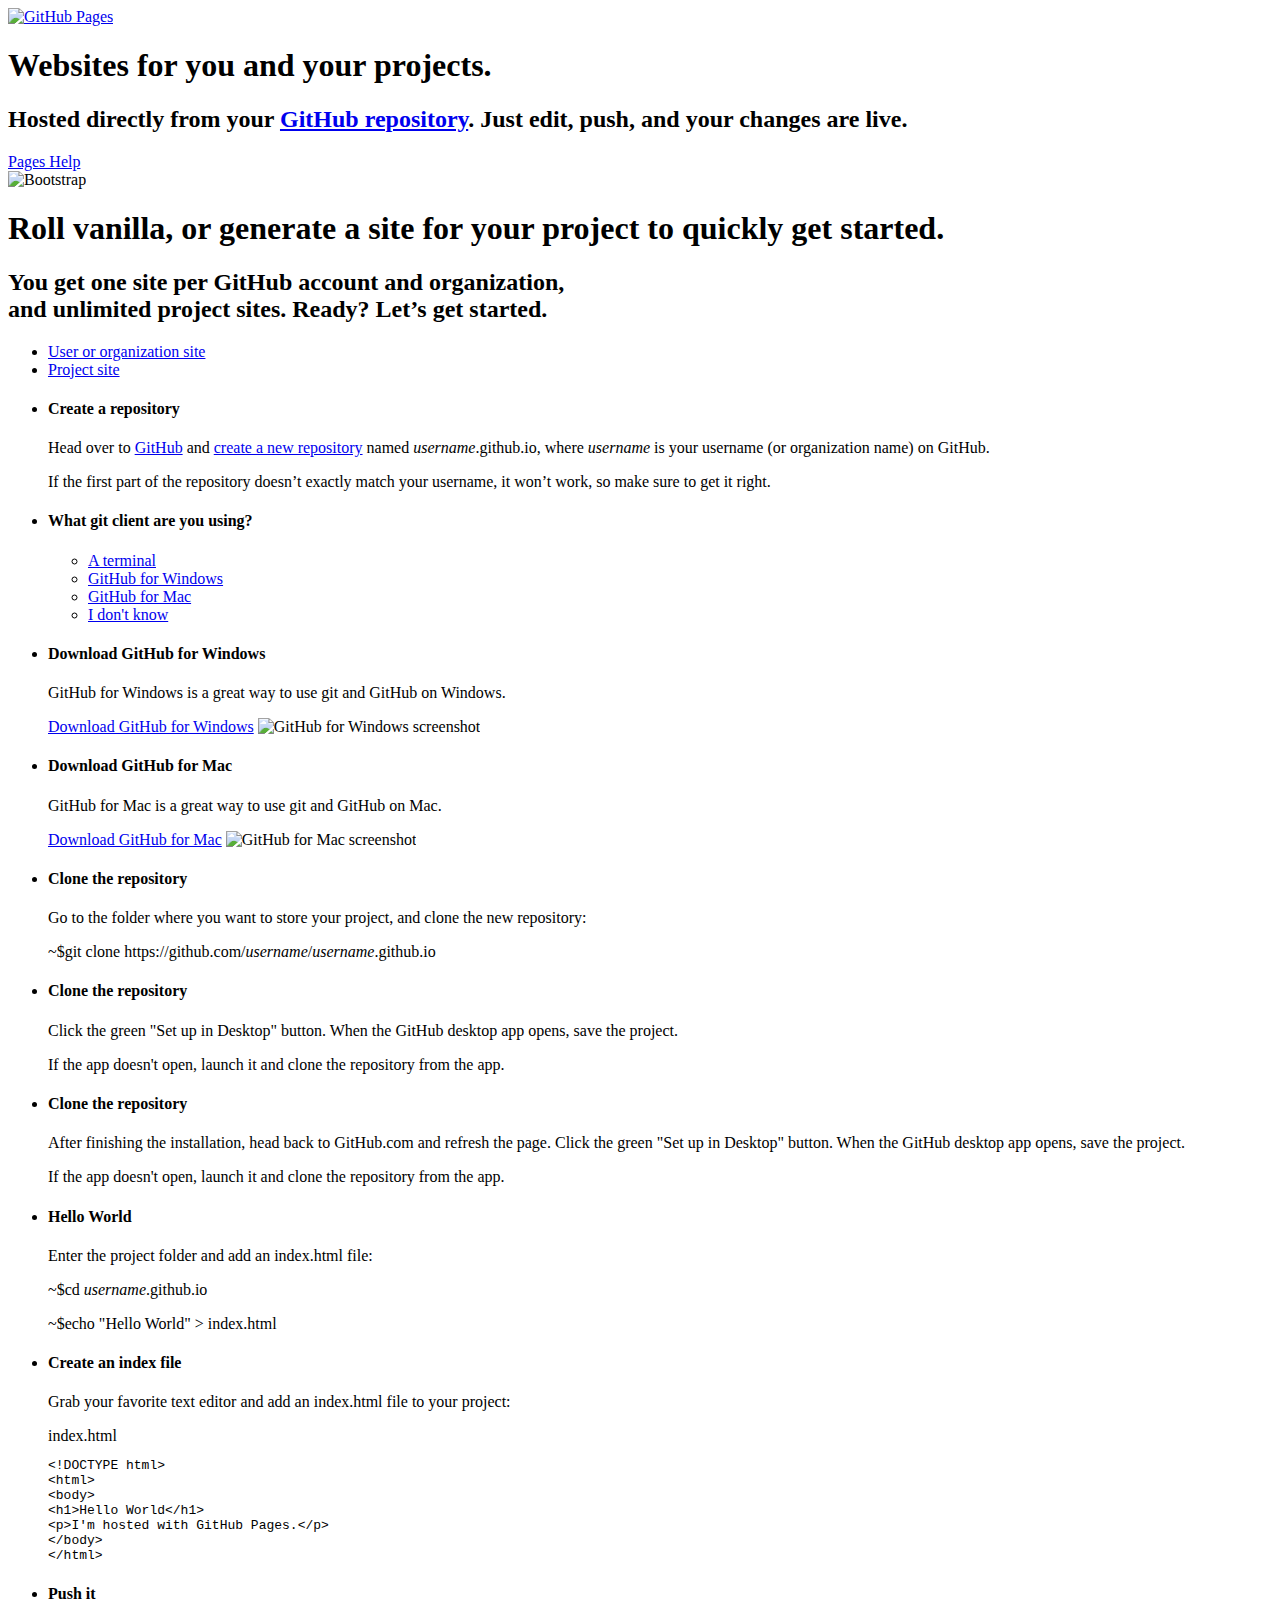
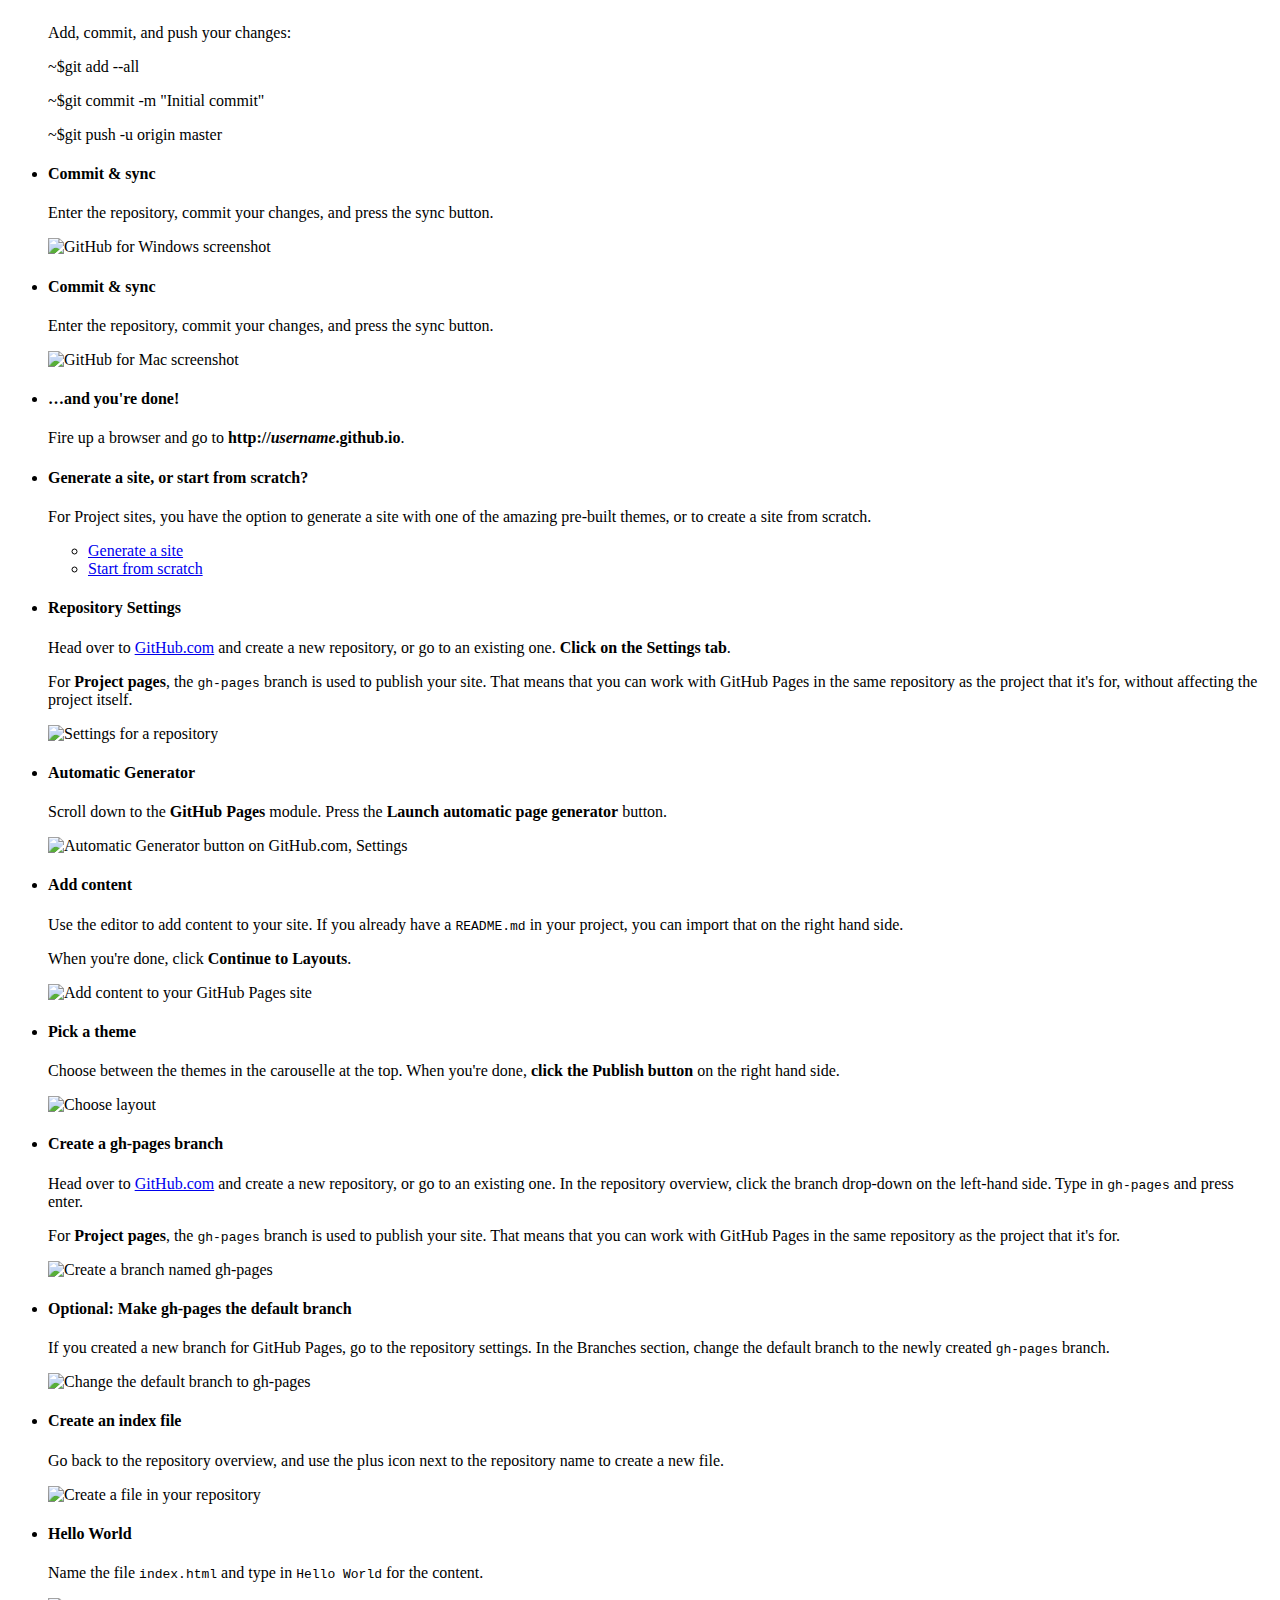
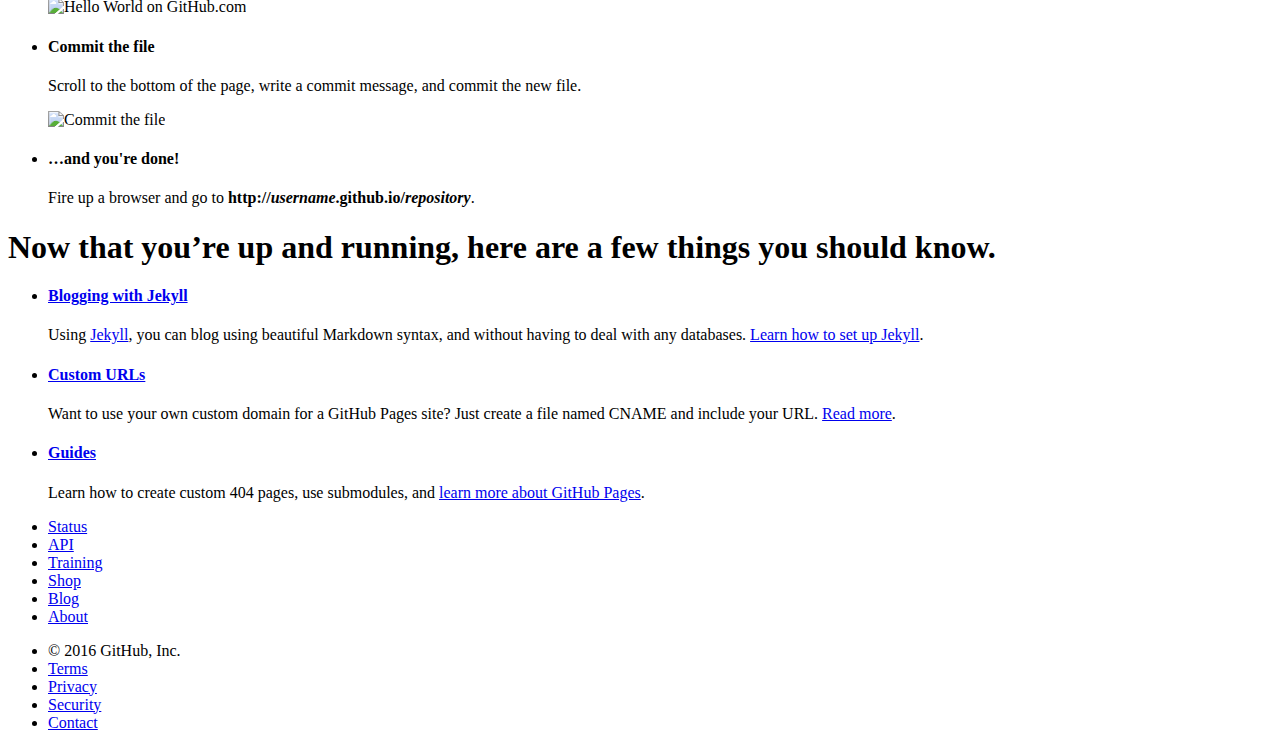
==== GitPages.html @ ba047c5e "Create GitPages.html" ====
<!DOCTYPE html>
<html lang="en">
  <head>
    <meta http-equiv="Content-Type" content="text/html; charset=utf-8"/>
    <link rel="icon" type="image/x-icon" href="/favicon.ico" />
    <link type="text/css" href="/css/pages.css" media="all" rel="stylesheet">

    <!-- Begin Jekyll SEO tag v1.3.3 -->
<title>GitHub Pages - Websites for you and your projects, hosted directly from your GitHub repository. Just edit, push, and your changes are live.</title>
<meta property="og:title" content="GitHub Pages" />
<meta name="description" content="Websites for you and your projects, hosted directly from your GitHub repository. Just edit, push, and your changes are live." />
<meta property="og:description" content="Websites for you and your projects, hosted directly from your GitHub repository. Just edit, push, and your changes are live." />
<link rel="canonical" href="https://pages.github.com/" />
<meta property="og:url" content="https://pages.github.com/" />
<meta property="og:site_name" content="GitHub Pages" />
<meta name="twitter:card" content="summary" />
<meta name="twitter:site" content="@github" />
<script type="application/ld+json">
  {
    "@context": "http://schema.org",
    "@type": "WebSite",
    "name": "GitHub Pages",
    "headline": "GitHub Pages",
    "description": "Websites for you and your projects, hosted directly from your GitHub repository. Just edit, push, and your changes are live.",
    "url": "https://pages.github.com/"
  }
</script>
<!-- End Jekyll SEO tag -->
  </head>

  <body class="home ">


<section id="hero-spot" class="hero-spot">
    <a href="/"><img src="/images/logo.svg" alt="GitHub Pages" class="logo" /></a>

    <h1>Websites for you and your projects.</h1>
    <h2>Hosted directly from your <a href="https://github.com">GitHub repository</a>. Just edit, push, and your changes are live.</h2>

    <a href="https://help.github.com/pages/" class="help-link">Pages Help</a>

    <div id="slideshow">
      <img src="/images/slideshow/bootstrap.png" alt="Bootstrap" class="slide active" width="893" />
    </div>
</section>

<section id="tutorial" class="tutorial">
  <h1>Roll vanilla, or generate a site for your project to quickly get started.</h1>
  <h2>You get one site per GitHub account and organization, <br />and unlimited project sites. Ready? Let’s get started.</h2>

  <ul class="tabs">
    <li><a href="#user-site" class="selected">User or organization site</a></li>
    <li><a href="#project-site">Project site</a></li>
  </ul>

  <!-- ### Start of tutorials -->
  <ul id="user-site" class="tutorial-list wrapper active">
    <li id="create-repo-step" class="image-right">
      <h4>Create a repository</h4>
      <p>Head over to <a href="https://github.com">GitHub</a> and <a data-proofer-ignore="true" href="https://github.com/new">create a new repository</a> named <em>username</em>.github.io, where <em>username</em> is your username (or organization name) on GitHub.</p>

      <p class="details">If the first part of the repository doesn’t exactly match your username, it won’t work, so make sure to get it right.</p>
    </li>

    <li class="question">
      <h4>What git client are you using?</h4>
      <ul class="tabs">
        <li><a id="option-terminal" href="#terminal-step-1" class="selected">A terminal</a></li>
        <li><a id="option-ghfw" href="#setup-in-desktop">GitHub for Windows</a></li>
        <li><a id="option-ghfm" href="#setup-in-desktop">GitHub for Mac</a></li>
        <li><a id="option-newuser-w" href="#new-user-step-1">I don't know</a></li>
      </ul>
    </li>

    <li id="new-user-step-1" class="option-newuser-w">
      <h4>Download GitHub for Windows</h4>
      <p>GitHub for Windows is a great way to use git and GitHub on Windows.</p>

      <a class="windows-download" href="https://github-windows.s3.amazonaws.com/GitHubSetup.exe"><span class="icon"></span>Download GitHub for Windows</a>

      <img src="images/dashboard@2x.png" width="1054" alt="GitHub for Windows screenshot" class="full-size" />
    </li>

    <li class="option-newuser-m">
      <h4>Download GitHub for Mac</h4>
      <p>GitHub for Mac is a great way to use git and GitHub on Mac.</p>

      <a class="mac-download" href="https://central.github.com/mac/latest"><span class="icon"></span>Download GitHub for Mac</a>

      <img src="images/ghfm@2x.png" width="1078" alt="GitHub for Mac screenshot" class="full-size" />
    </li>

    <li id="terminal-step-1" class="option-terminal">
      <h4>Clone the repository</h4>
      <p>Go to the folder where you want to store your project, and clone the new repository:</p>

      <div class="terminal">
        <div class="header"></div>
        <div class="shell">
          <p><span class="path">~</span><span class="prompt">$</span>git clone https://github.com/<em>username</em>/<em>username</em>.github.io</p>
        </div>
      </div>
    </li>

    <li id="setup-in-desktop" class="option-ghfm option-ghfw image-right">
      <h4>Clone the repository</h4>
      <p>Click the green "Set up in Desktop" button. When the GitHub desktop app opens, save the project.</p>

      <p class="details">If the app doesn't open, launch it and clone the repository from the app.</p>
    </li>

    <li id="setup-in-desktop" class="option-newuser-w option-newuser-m image-right">
      <h4>Clone the repository</h4>
      <p>After finishing the installation, head back to GitHub.com and refresh the page. Click the green "Set up in Desktop" button. When the GitHub desktop app opens, save the project.</p>

      <p class="details">If the app doesn't open, launch it and clone the repository from the app.</p>
    </li>

    <li class="option-terminal">
      <h4>Hello World</h4>
      <p>Enter the project folder and add an index.html file:</p>

      <div class="terminal">
        <div class="header"></div>
        <div class="shell">
          <p><span class="path">~</span><span class="prompt">$</span>cd <em>username</em>.github.io</p>
          <p><span class="path">~</span><span class="prompt">$</span>echo "Hello World" > index.html</p>
        </div>
      </div>
    </li>

    <li class="option-ghfm option-ghfw option-newuser-w option-newuser-m">
      <h4>Create an index file</h4>
      <p>Grab your favorite text editor and add an index.html file to your project:</p>

      <div class="terminal">
        <div class="header">index.html</div>
        <code class="shell">
          <pre>&lt;!DOCTYPE html&gt;
&lt;html&gt;
&lt;body&gt;
&lt;h1&gt;Hello World&lt;/h1&gt;
&lt;p&gt;I'm hosted with GitHub Pages.&lt;/p&gt;
&lt;/body&gt;
&lt;/html&gt;</pre>
      </code>
    </li>

    <li class="option-terminal">
      <h4>Push it</h4>
      <p>Add, commit, and push your changes:</p>

      <div class="terminal">
        <div class="header"></div>
        <div class="shell">
          <p><span class="path">~</span><span class="prompt">$</span>git add --all</p>
          <p><span class="path">~</span><span class="prompt">$</span>git commit -m "Initial commit"</p>
          <p><span class="path">~</span><span class="prompt">$</span>git push -u origin master</p>
        </div>
      </div>
    </li>

    <li class="option-ghfw option-newuser-w">
      <h4>Commit &amp; sync</h4>

      <p>Enter the repository, commit your changes, and press the sync button.</p>

      <img src="images/sync-windows@2x.png" width="813" alt="GitHub for Windows screenshot" class="full-size" />
    </li>

    <li class="option-ghfm option-newuser-m">
      <h4>Commit &amp; sync</h4>

      <p>Enter the repository, commit your changes, and press the sync button.</p>

      <img src="images/sync-mac.png" alt="GitHub for Mac screenshot" class="full-size" />
    </li>

    <li class="option-all">
      <h4>…and you're done!</h4>
      <p>Fire up a browser and go to <strong>http://<em>username</em>.github.io</strong>.</p>
      <div class="hero-octicon">
        <span class="mega-octicon octicon-check"></span>
      </div>
    </li>
  </ul>
  <!-- End of user site tutorial -->

  <!-- Project Site tutorial -->
  <ul id="project-site" class="tutorial-list wrapper">
    <li class="question">
      <h4>Generate a site, or start from scratch?</h4>
      <p>For Project sites, you have the option to generate a site with one of the amazing pre-built themes, or to create a site from scratch.
      <ul class="tabs">
        <li><a id="option-generate" href="#generate-step-1" class="selected">Generate a site</a></li>
        <li><a id="option-vanilla" href="#vanilla-step-1">Start from scratch</a></li>
      </ul>
    </li>

    <li id="generate-step-1" class="option-generate">
      <h4>Repository Settings</h4>
      <p>Head over to <a href="https://github.com/">GitHub.com</a> and create a new repository, or go to an existing one. <strong>Click on the Settings tab</strong>.</p>
      <p class="details">For <strong>Project pages</strong>, the <code>gh-pages</code> branch is used to publish your site. That means that you can work with GitHub Pages in the same repository as the project that it's for, without affecting the project itself.</p>

      <img src="images/settings@2x.png" width="489" alt="Settings for a repository" />
    </li>

    <li class="option-generate">
      <h4>Automatic Generator</h4>
      <p>Scroll down to the <strong>GitHub Pages</strong> module. Press the <strong>Launch automatic page generator</strong> button.</p>
      <img src="images/automatic@2x.png" width="520" alt="Automatic Generator button on GitHub.com, Settings" />
    </li>

    <li class="option-generate">
      <h4>Add content</h4>
      <p>Use the editor to add content to your site. If you already have a <code>README.md</code> in your project, you can import that on the right hand side.</p>
      <p>When you're done, click <strong>Continue to Layouts</strong>.</p>

      <img class="full-size" src="images/add-content@2x.png" width="681" alt="Add content to your GitHub Pages site" />
    </li>

    <li class="option-generate">
      <h4>Pick a theme</h4>
      <p>Choose between the themes in the carouselle at the top. When you're done, <strong>click the Publish button</strong> on the right hand side.</p>

      <img src="images/choose-layout@2x.png" class="full-size" width="610" alt="Choose layout" />
    </li>

    <!-- Start of vanilla sub tutorial -->
    <li id="vanilla-step-1" class="option-vanilla">
      <h4>Create a gh-pages branch</h4>
      <p>Head over to <a href="https://github.com/">GitHub.com</a> and create a new repository, or go to an existing one. In the repository overview, click the branch drop-down on the left-hand side. Type in <code>gh-pages</code> and press enter.</p>

      <p class="details">For <strong>Project pages</strong>, the <code>gh-pages</code> branch is used to publish your site. That means that you can work with GitHub Pages in the same repository as the project that it's for.</p>
      <img src="images/create-branch@2x.png" width="525" alt="Create a branch named gh-pages" />
    </li>

    <li class="option-vanilla">
      <h4>Optional: Make gh-pages the default branch</h4>
      <p>If you created a new branch for GitHub Pages, go to the repository settings. In the Branches section, change the default branch to the newly created <code>gh-pages</code> branch.</p>

      <img src="images/default-branch@2x.png" width="851" alt="Change the default branch to gh-pages" />
    </li>

    <li class="option-vanilla">
      <h4>Create an index file</h4>
      <p>Go back to the repository overview, and use the plus icon next to the repository name to create a new file.</p>

      <img src="images/create-file@2x.png" width="610" alt="Create a file in your repository" />
    </li>

    <li class="option-vanilla">
      <h4>Hello World</h4>
      <p>Name the file <code>index.html</code> and type in <code>Hello World</code> for the content.</p>

      <img src="images/hello-world@2x.png" width="518" alt="Hello World on GitHub.com" />
    </li>

    <li class="option-vanilla">
      <h4>Commit the file</h4>
      <p>Scroll to the bottom of the page, write a commit message, and commit the new file.</p>

      <img src="images/commit-web@2x.png" width="627" alt="Commit the file" />
    </li>

    <li class="option-all">
      <h4>…and you're done!</h4>
      <p>Fire up a browser and go to <strong>http://<em>username</em>.github.io/<em>repository</em></strong>.</p>
      <div class="hero-octicon">
        <span class="mega-octicon octicon-check"></span>
      </div>
    </li>
  </ul>

</section>
<!-- End of tutorial section -->

<section id="next-steps">
  <h1>Now that you’re up and running, here are a few things you should know.</h1>

  <ul class="next-steps wrapper">
    <li class="jekyll">
      <a class="hero-octicon" href="https://help.github.com/articles/using-jekyll-with-pages">
        <span class="mega-octicon octicon-pencil"></span>
      </a>
      <h4><a href="https://help.github.com/articles/using-jekyll-with-pages">Blogging with Jekyll</a></h4>
      <p>Using <a href="https://jekyllrb.com">Jekyll</a>, you can blog using beautiful Markdown syntax, and without having to deal with any databases. <a href="https://jekyllrb.com/docs/quickstart/">Learn how to set up Jekyll</a>.</p>
    </li>
    <li class="custom-urls">
      <a class="hero-octicon" href="https://help.github.com/articles/setting-up-a-custom-domain-with-pages">
        <span class="mega-octicon octicon-link"></span>
      </a>
      <h4><a href="https://help.github.com/articles/setting-up-a-custom-domain-with-pages">Custom URLs</a></h4>
      <p>Want to use your own custom domain for a GitHub Pages site? Just create a file named CNAME  and include your URL. <a href="https://help.github.com/articles/setting-up-a-custom-domain-with-pages">Read more</a>.</p>
    </li>
    <li class="guides">
      <a class="hero-octicon" href="https://help.github.com/categories/20/articles">
        <span class="mega-octicon octicon-book"></span>
      </a>
      <h4><a href="https://help.github.com/categories/20/articles">Guides</a></h4>
      <p>Learn how to create custom 404 pages, use submodules, and <a href="https://help.github.com/categories/20/articles">learn more about GitHub Pages</a>.</p>
    </li>
  </ul>
</section>

<script src="/js/jquery.js"></script>
<script>window.slides = {"bootstrap":"Bootstrap","yeoman":"Yeoman","facebookdesign":"Facebook Design","foundation":"Foundation","ghtraining":"GitHub Training","adobeos":"Adobe Open Source","jekyllrb":"Jekyll","electron":"Electron","semanticui":"Semantic UI","microsoft":"Microsoft on GitHub"}</script>
<script src="/js/application.js"></script>


<footer class="page-footer">
  <ul class="site-footer-links right">
    <li><a href="https://status.github.com/">Status</a></li>
    <li><a href="https://developer.github.com">API</a></li>
    <li><a href="https://training.github.com">Training</a></li>
    <li><a href="https://shop.github.com">Shop</a></li>
    <li><a href="https://github.com/blog">Blog</a></li>
    <li><a href="https://github.com/about">About</a></li>
  </ul>

  <a href="/">
    <span class="mega-octicon octicon-mark-github"></span>
  </a>

  <ul class="site-footer-links">
    <li>&copy; 2016 <span>GitHub</span>, Inc.</li>
    <li><a href="https://github.com/site/terms">Terms</a></li>
    <li><a href="https://github.com/site/privacy">Privacy</a></li>
    <li><a href="https://github.com/security">Security</a></li>
    <li><a href="https://github.com/contact">Contact</a></li>
  </ul>
</footer>

<script>
  (function(i,s,o,g,r,a,m){i['GoogleAnalyticsObject']=r;i[r]=i[r]||function(){
  (i[r].q=i[r].q||[]).push(arguments)},i[r].l=1*new Date();a=s.createElement(o),
  m=s.getElementsByTagName(o)[0];a.async=1;a.src=g;m.parentNode.insertBefore(a,m)
  })(window,document,'script','//www.google-analytics.com/analytics.js','ga');

  ga('create', 'UA-3769691-40', 'github.com');
  ga('send', 'pageview');
</script>

</body>
</html>
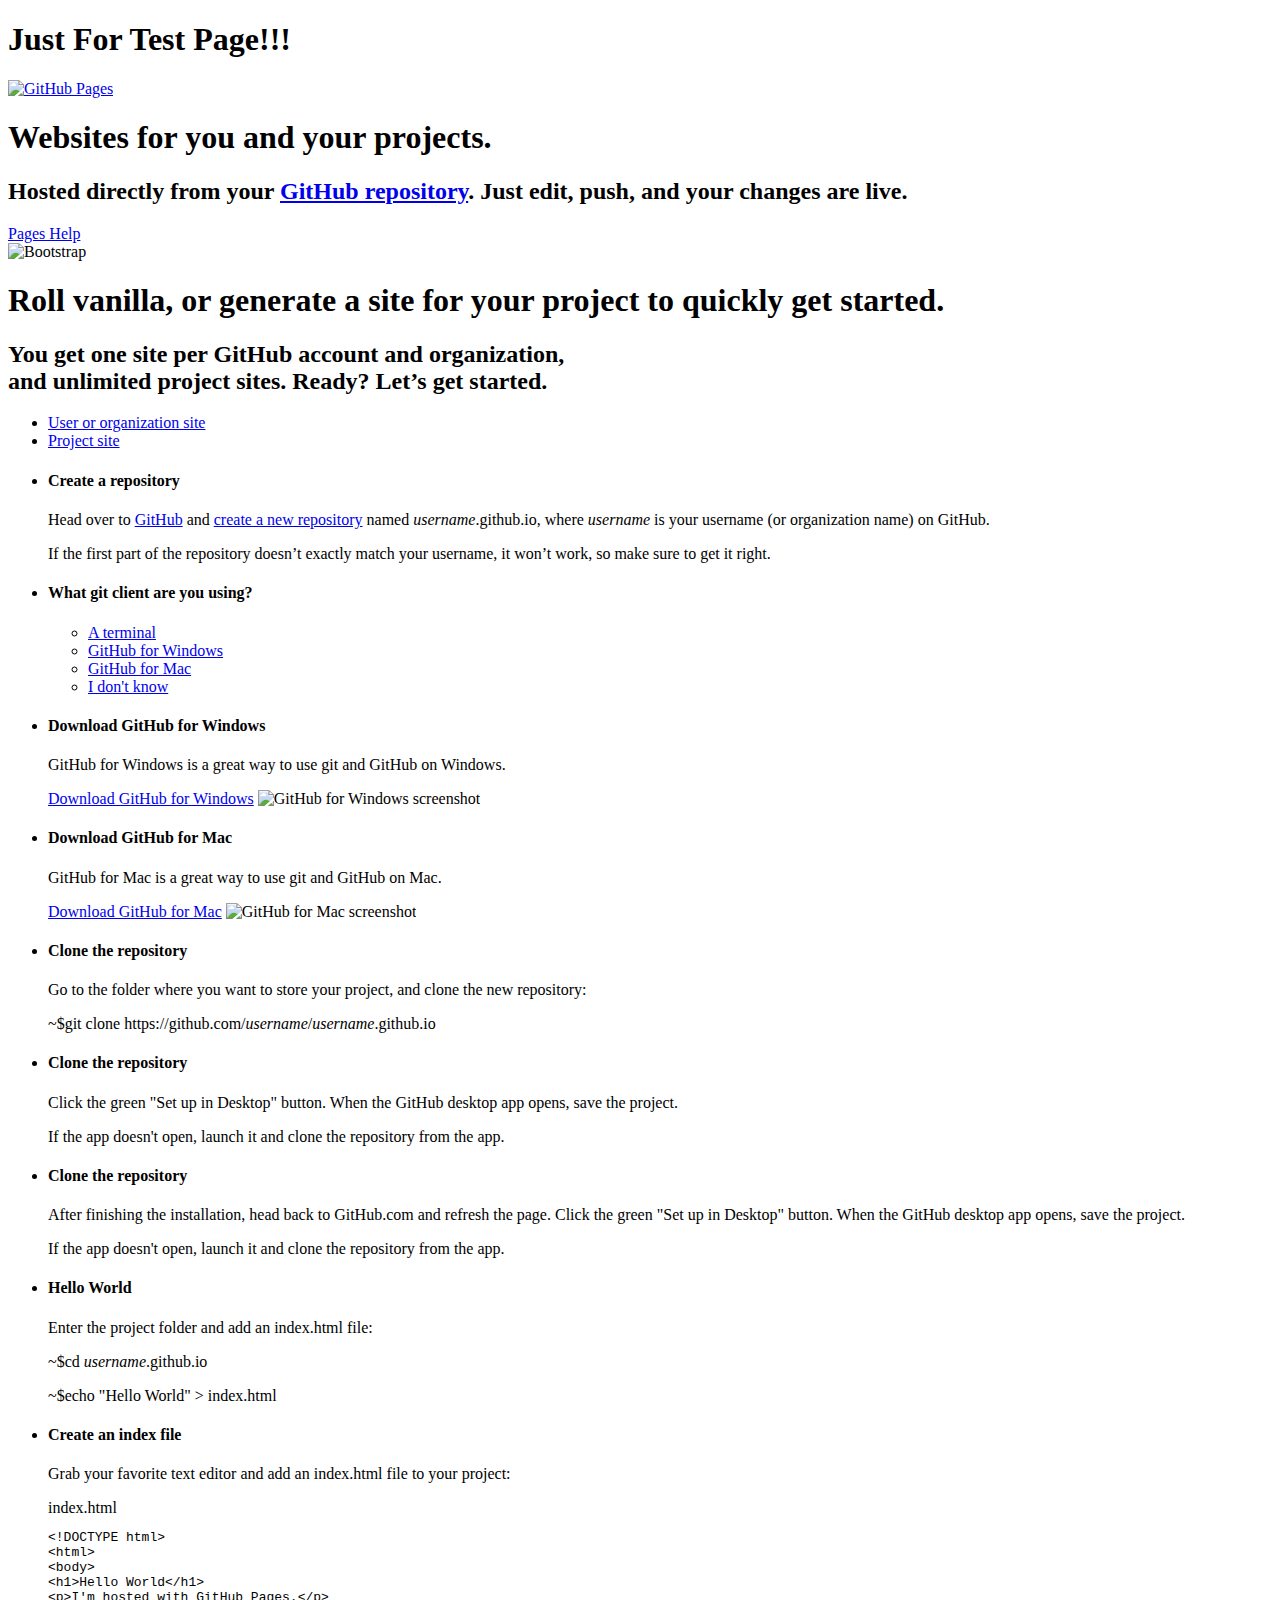
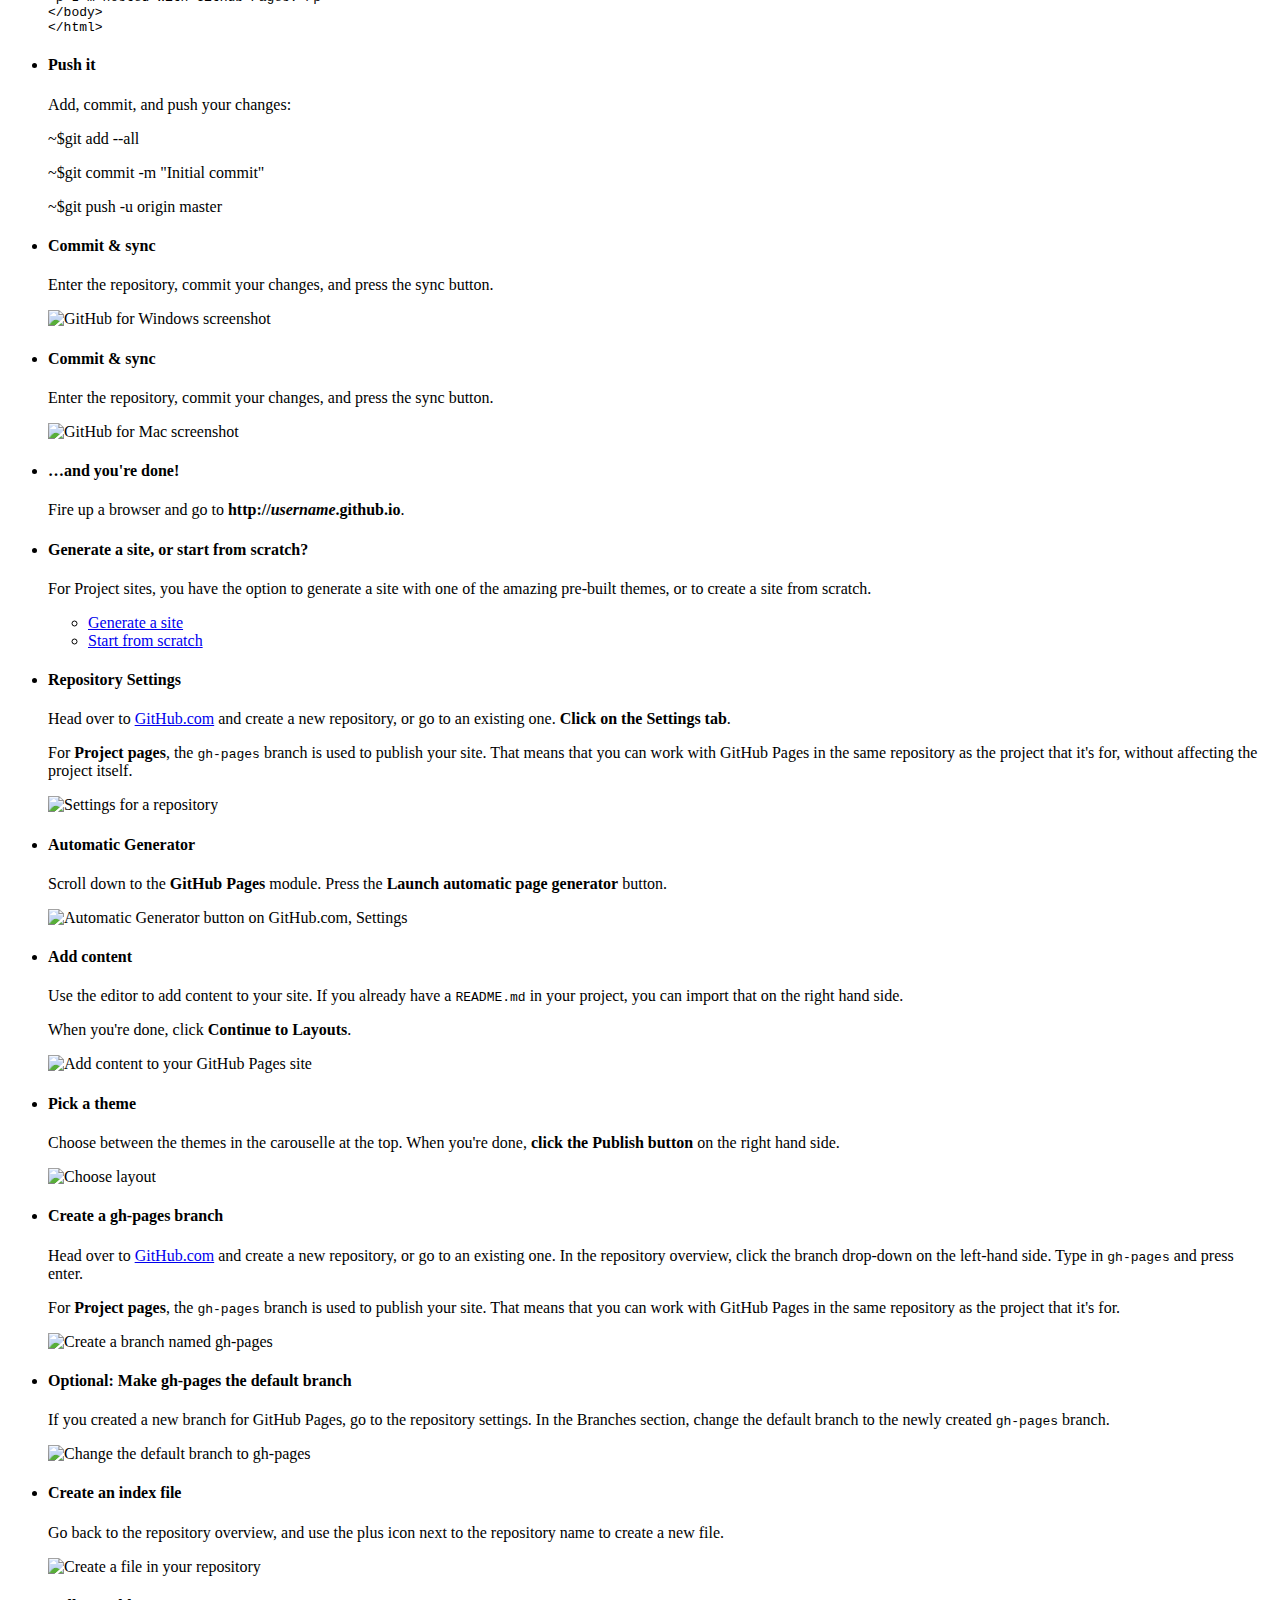
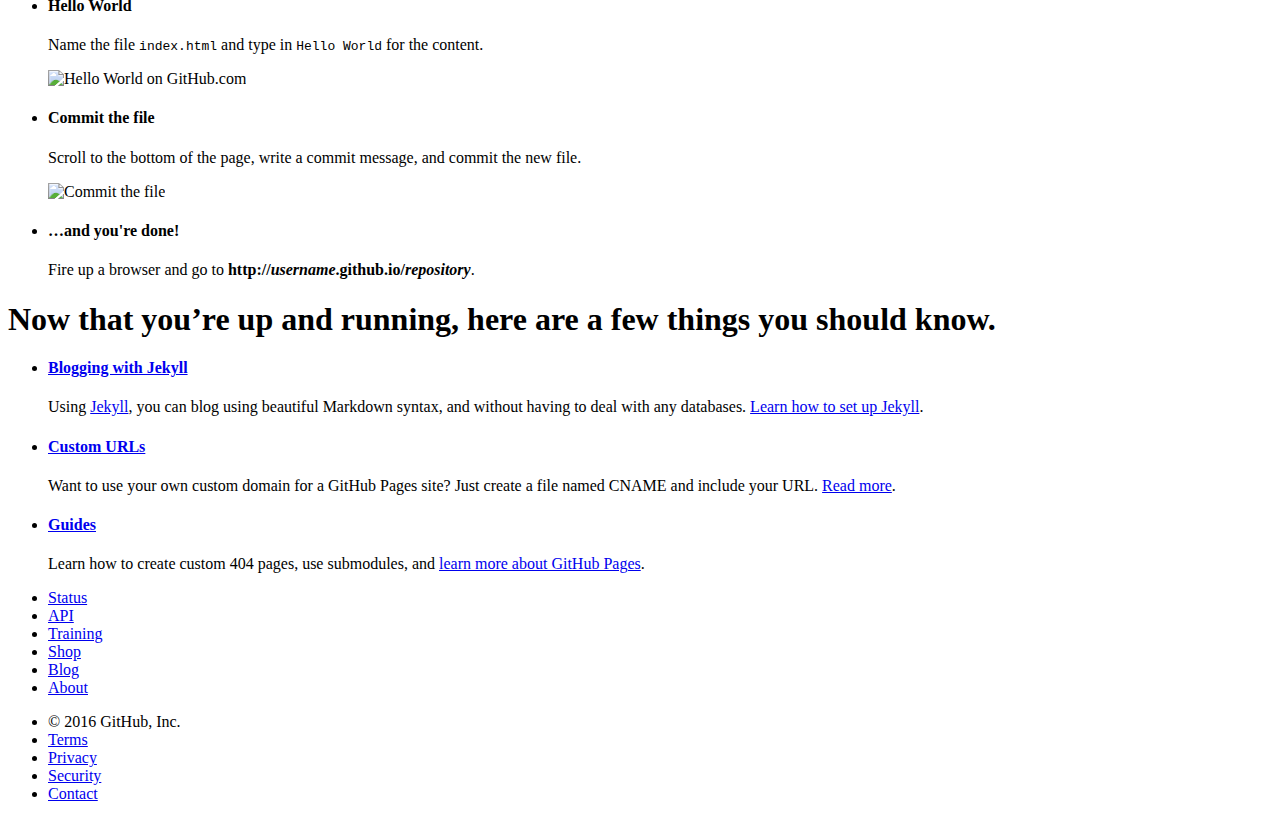
==== commit 61e2614c: "Update GitPages.html" ====
--- a/GitPages.html
+++ b/GitPages.html
@@ -30,7 +30,7 @@
   </head>
 
   <body class="home ">
-
+<h1>Just For Test Page!!!</h1>
 
 <section id="hero-spot" class="hero-spot">
     <a href="/"><img src="/images/logo.svg" alt="GitHub Pages" class="logo" /></a>
